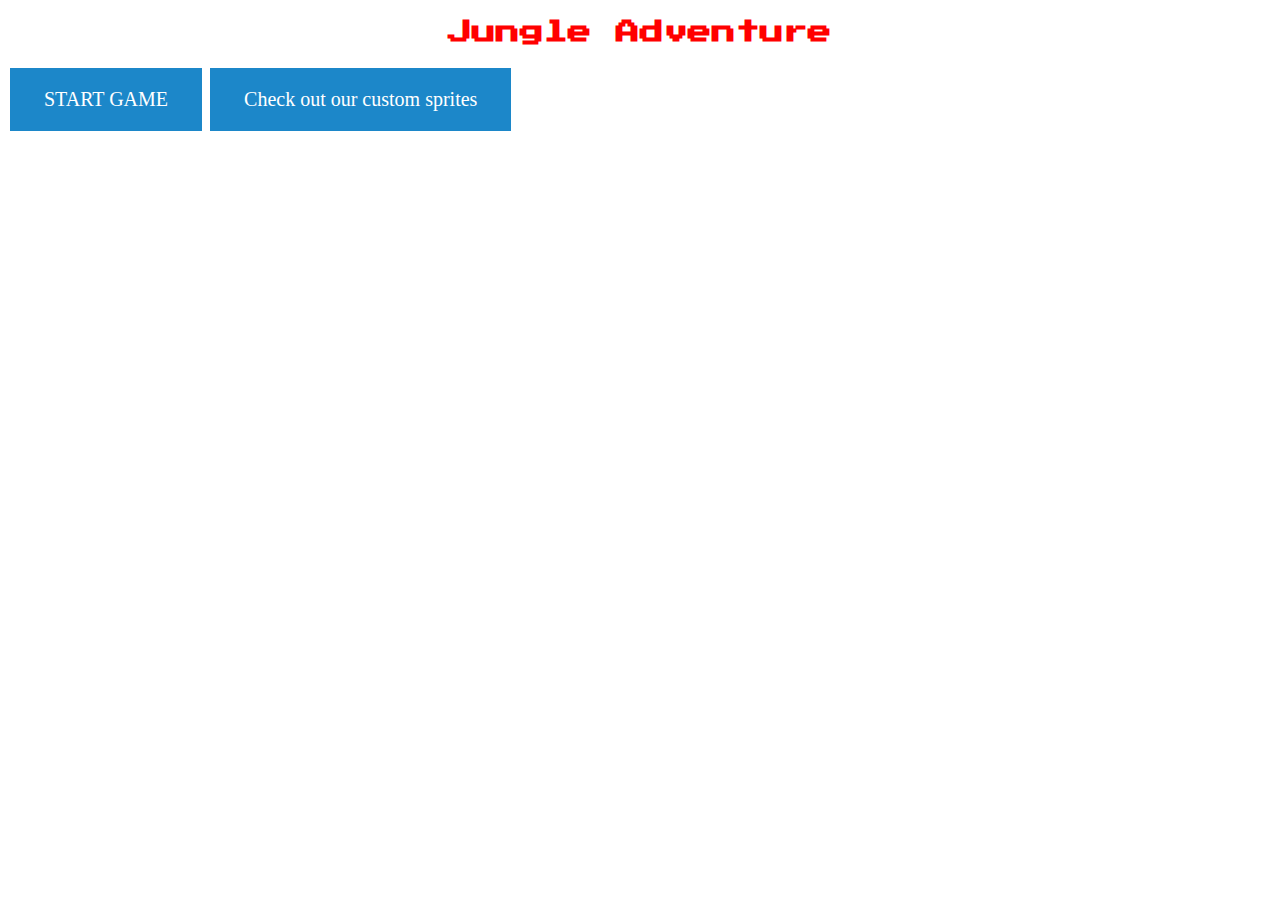
==== index.html @ 06269779 "Heart" ====
<!DOCTYPE html>
<html>
<head>
    <title>Jungle Adventure</title>
    <link rel="stylesheet" href="resources/css/index.css">
    <link href="https://fonts.googleapis.com/css2?family=Press+Start+2P&display=swap" rel="stylesheet">
    <style>
        body{
            background-image: url("/resources/img/junglebackground.jpg");
            }
    </style>
</head>
<body>
<h2 class="Jungle">Jungle Adventure</h2>
<a href="Jungle.html" class="button">START GAME</a>
<a href="sprites.html" class="button">Check out our custom sprites</a>
</body>
</html>
---- resources/css/index.css ----
.button {
    background-color: #1c87c9;
    border: none;
    color: white;
    padding: 20px 34px;
    text-align: center;
    text-decoration: none;
    display: inline-block;
    font-size: 20px;
    margin: 4px 2px;
    cursor: pointer;
  }

  .Jungle {
    /* font-family: jungleFont;
    src: url(resources\css\heavy_dock11.otf) format("opentype"); */
    font-family: 'Press Start 2P', cursive;
    color: red;
    text-align: center;
  }

  table, td, th{
    background-color: white;
    border: 2px solid black;
  }
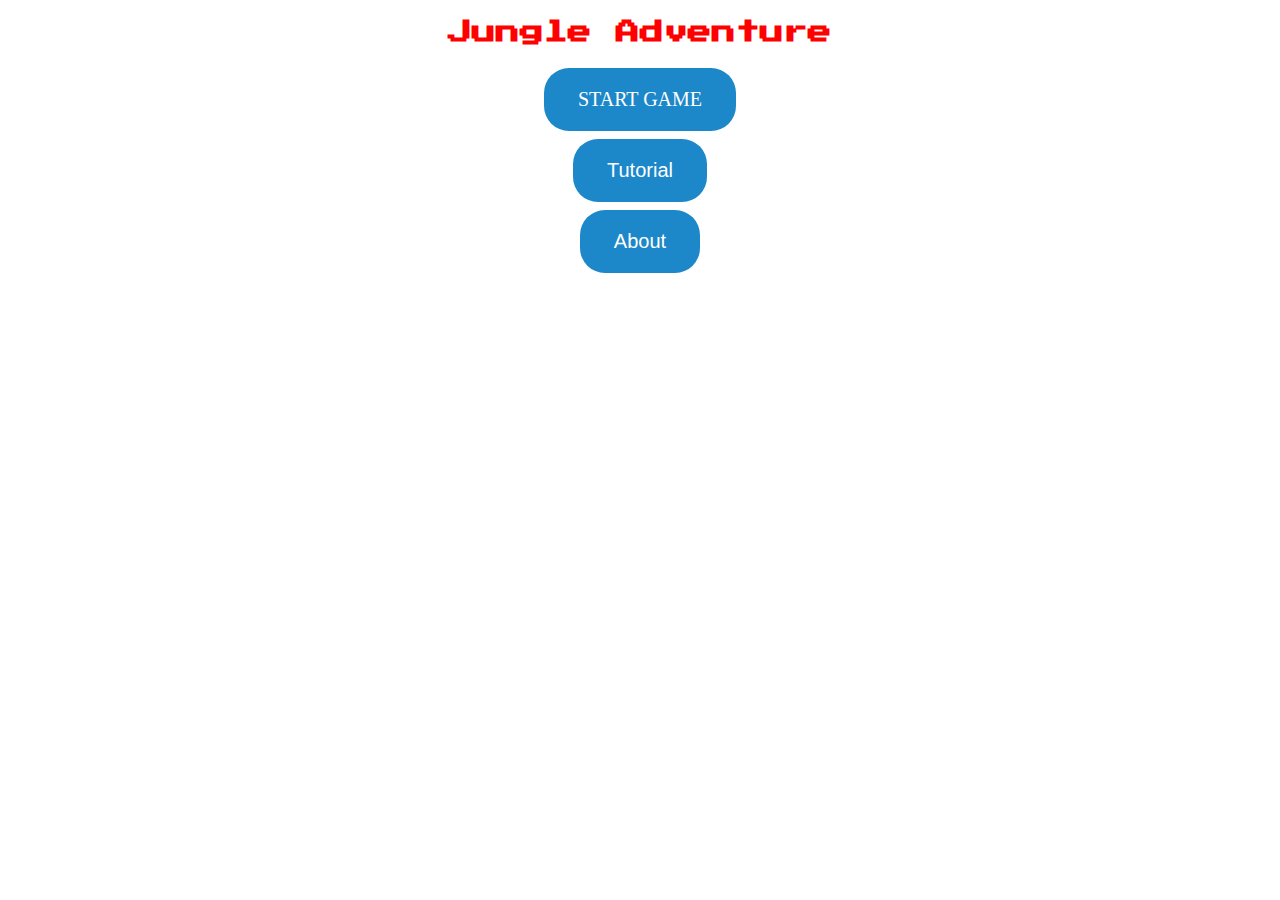
==== commit fc910ea3: "main-page" ====
--- a/index.html
+++ b/index.html
@@ -6,13 +6,47 @@
     <link href="https://fonts.googleapis.com/css2?family=Press+Start+2P&display=swap" rel="stylesheet">
     <style>
         body{
-            background-image: url("/resources/img/junglebackground.jpg");
+            background-image: url("resources/img/junglebackground.jpg");
             }
     </style>
 </head>
 <body>
-<h2 class="Jungle">Jungle Adventure</h2>
-<a href="Jungle.html" class="button">START GAME</a>
-<a href="sprites.html" class="button">Check out our custom sprites</a>
+    <nav>
+        <div id="container">
+
+            <h2 class="Jungle">Jungle Adventure</h2>
+
+            <div id="title-page">
+
+                <a href="Jungle.html" class="button">START GAME</a>
+                <br>
+                <button type="button" id="tutorialBtn" class="mainBtn"> Tutorial </button>
+                <br>
+                <button type="button" id="aboutBtn" class="mainBtn"> About </button>
+            </div>
+
+            <div id="tutorial-page">
+
+                <p> Tutorial of the Game</p>
+                <br>
+                <br>
+
+                <button type="button" id="tutorialBackBtn" class="mainBtn"> Back </button>
+            </div>
+
+            <div id="about-page">
+
+                <p>Final Projext</p>
+
+                <a href="sprites.html" class="button">Check out our custom sprites</a>
+                <br>
+                <br>
+
+                <button type="button" id="aboutBackBtn" class="mainBtn"> Back </button>
+            </div>
+        </div>
+    </nav>
+
+    <script src="resources/js/index.js"></script>
 </body>
 </html>--- a/resources/css/index.css
+++ b/resources/css/index.css
@@ -1,5 +1,6 @@
 .button {
     background-color: #1c87c9;
+    border-radius: 25px;
     border: none;
     color: white;
     padding: 20px 34px;
@@ -22,4 +23,35 @@
   table, td, th{
     background-color: white;
     border: 2px solid black;
+  }
+
+  nav {
+    text-align: center;
+  }
+
+
+  #title-page {
+    display: block;
+  }
+
+  #tutorial-page {
+    display: none;
+  }
+
+  #about-page {
+    display: none;
+  }
+
+  .mainBtn {
+    background-color: #1c87c9;
+    border-radius: 25px;
+    border: none;
+    color: white;
+    padding: 20px 34px;
+    text-align: center;
+    text-decoration: none;
+    display: inline-block;
+    font-size: 20px;
+    margin: 4px 2px;
+    cursor: pointer;
   }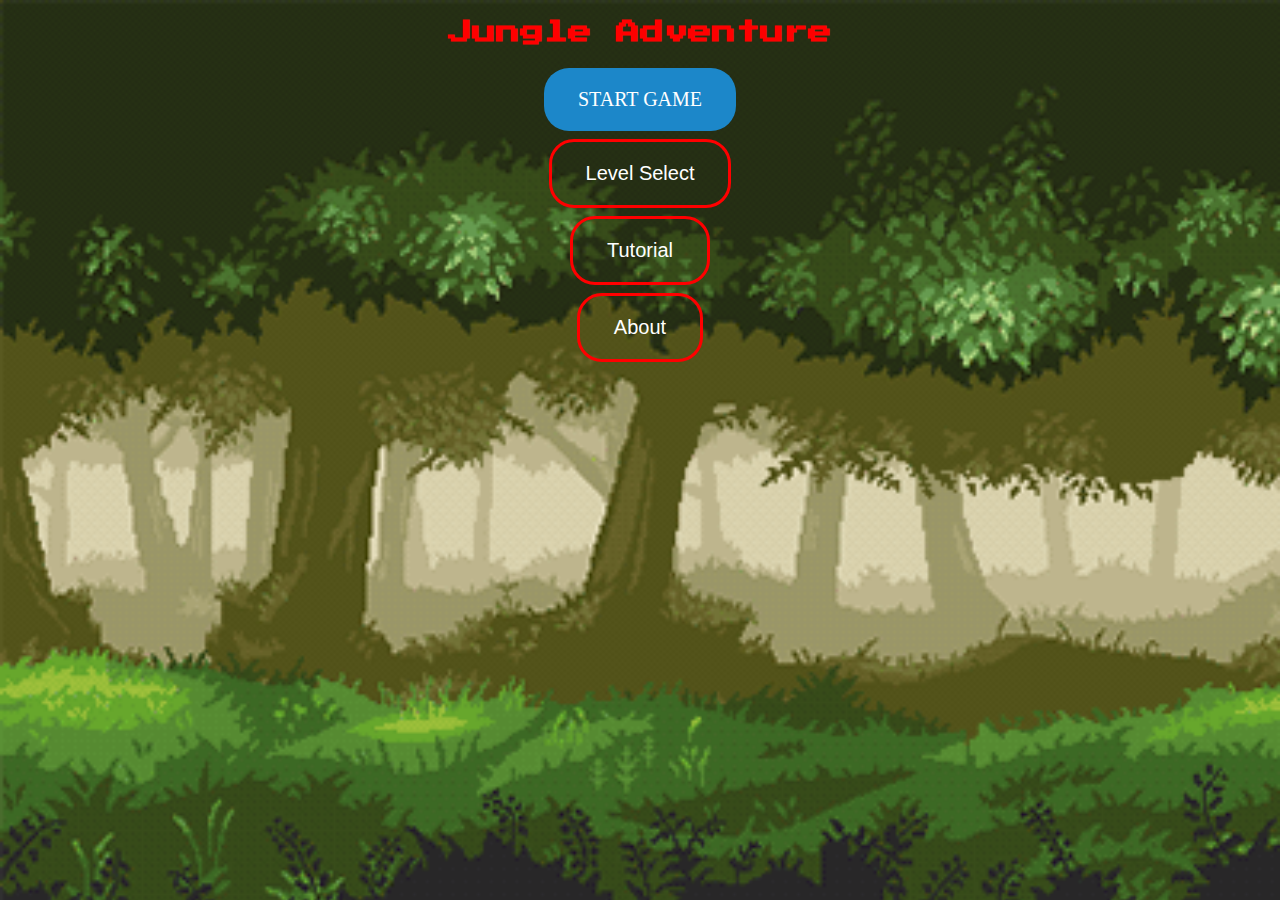
==== commit 592d85b8: "Merge branch 'main' of https://github.com/smithpcpuc/final-project-smithpcpuc into main" ====
--- a/index.html
+++ b/index.html
@@ -6,7 +6,10 @@
     <link href="https://fonts.googleapis.com/css2?family=Press+Start+2P&display=swap" rel="stylesheet">
     <style>
         body{
-            background-image: url("resources/img/junglebackground.jpg");
+            background-image: url("resources/img/titlescreen.gif");
+            background-repeat: no-repeat;
+            background-size: cover;
+            background-color: rgb(29, 48, 29);
             }
     </style>
 </head>
@@ -17,20 +20,29 @@
             <h2 class="Jungle">Jungle Adventure</h2>
 
             <div id="title-page">
-
-                <a href="Jungle.html" class="button">START GAME</a>
+                <a href="LevelOne.html" class="button">START GAME</a>
+                <br>
+                <button type="button" id="lvlSelectBtn" class="mainBtn">Level Select</button>
                 <br>
                 <button type="button" id="tutorialBtn" class="mainBtn"> Tutorial </button>
                 <br>
                 <button type="button" id="aboutBtn" class="mainBtn"> About </button>
             </div>
 
+            <div id="level-page">
+                <p>Level Select</p>
+                <br>
+                <a href="LevelOne.html" class="button">Level One</a>
+                <a href="LevelTwo.html" class="button">Level Two</a>
+                <a href="LevelThree.html" class="button">Level Three</a>
+                <br>
+                <button type="button" id="lvlSelectBackBtn" class="mainBtn"> Back </button>
+            </div>
+
             <div id="tutorial-page">
-
                 <p> Tutorial of the Game</p>
                 <br>
                 <br>
-
                 <button type="button" id="tutorialBackBtn" class="mainBtn"> Back </button>
             </div>
 
--- a/resources/css/index.css
+++ b/resources/css/index.css
@@ -42,10 +42,15 @@
     display: none;
   }
 
+  #level-page {
+    display: none;
+  }
+
   .mainBtn {
-    background-color: #1c87c9;
+    background-color: transparent;
     border-radius: 25px;
-    border: none;
+    border: solid;
+    border-color: red;
     color: white;
     padding: 20px 34px;
     text-align: center;
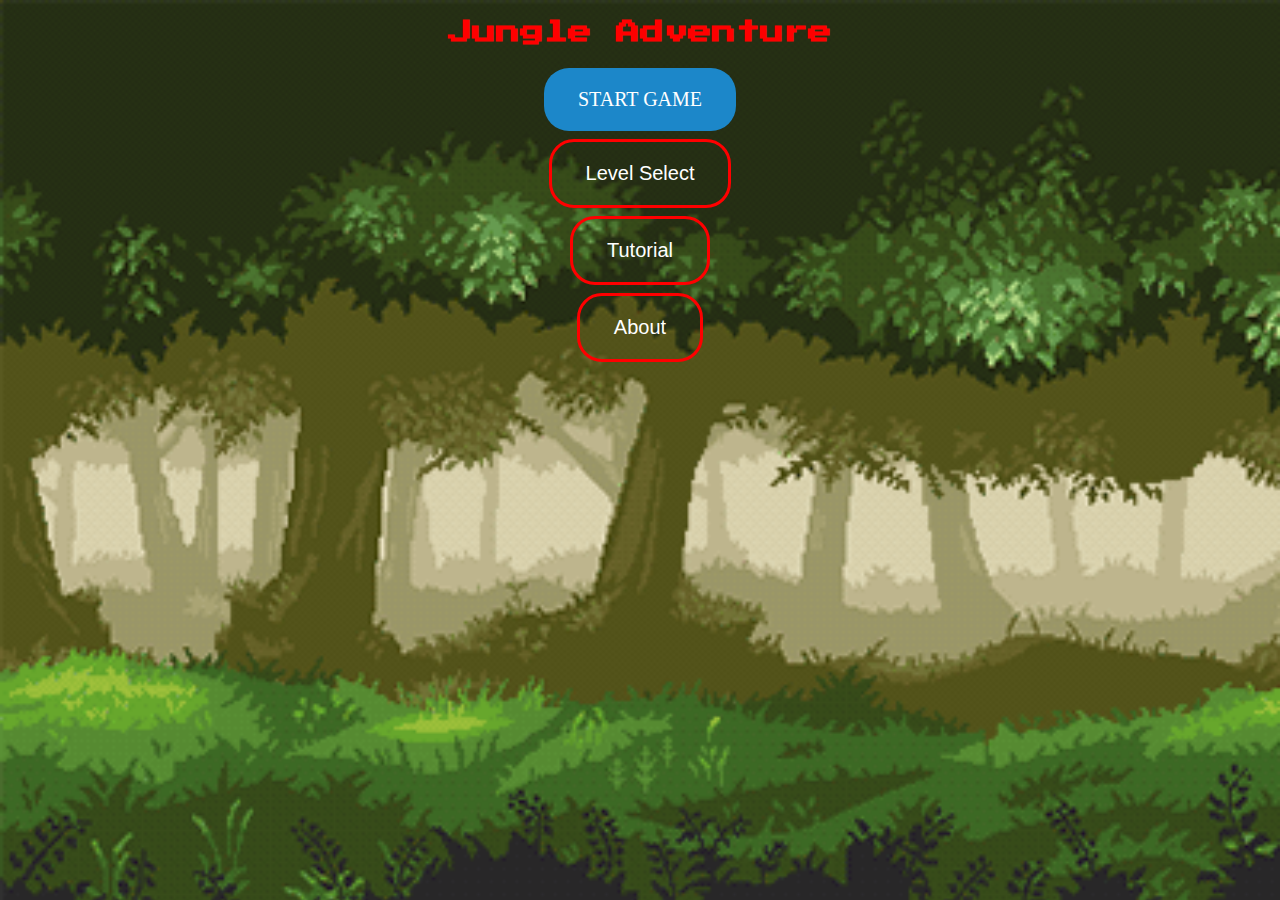
==== commit 7ed26157: "Welcome to Jungle" ====
--- a/index.html
+++ b/index.html
@@ -40,7 +40,20 @@
             </div>
 
             <div id="tutorial-page">
-                <p> Tutorial of the Game</p>
+                <p>Button to Move the Character</p>
+                <br>
+                <div style="color:crimson;">
+                    Up
+                    <br>
+                    Left<img src="resources\img\tutorial\wasdKey.png"> Right 
+                    <br>
+                    Down
+                    <br>
+                    <br>
+                    <br>
+                    <p>Shoot</p>
+                    <img src="resources\img\tutorial\mouse.png">
+                </div>
                 <br>
                 <br>
                 <button type="button" id="tutorialBackBtn" class="mainBtn"> Back </button>
@@ -48,8 +61,8 @@
 
             <div id="about-page">
 
-                <p>Final Projext</p>
-
+                <p>Final Project</p>
+                <p></p>
                 <a href="sprites.html" class="button">Check out our custom sprites</a>
                 <br>
                 <br>
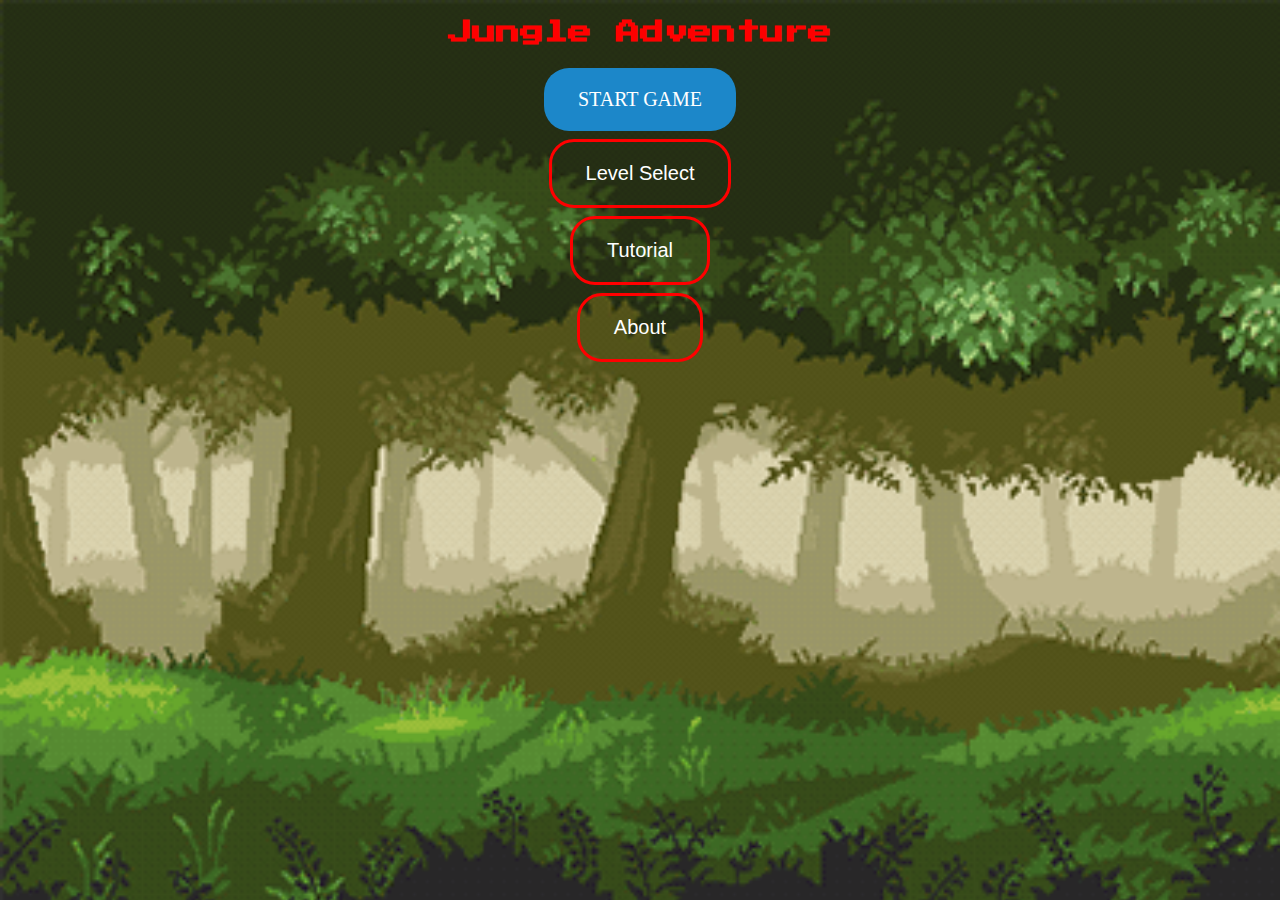
==== commit bcbc1898: "Merge branch 'main' of https://github.com/smithpcpuc/final-project-smithpcpuc into main" ====
--- a/index.html
+++ b/index.html
@@ -45,7 +45,7 @@
                 <div style="color:crimson;">
                     Up
                     <br>
-                    Left<img src="resources\img\tutorial\wasdKey.png"> Right 
+                    Left<img src="resources\img\tutorial\arrow.png"> Right 
                     <br>
                     Down
                     <br>
@@ -62,7 +62,8 @@
             <div id="about-page">
 
                 <p>Final Project</p>
-                <p></p>
+                <p>We wanted to make a side-scroller that would have some element from Metriod to an extent. We thought about it for a good fews days and then from the inspiration of sprite making we had a more humorous roundabout with our title, “Amazon DeliveryBoi”</p>
+                <p>What if we just base a game off a guy who works for Amazon, and he has to deliver a specific package to someone living in the amazon Jungle, all the while collecting money on the way?</p>
                 <a href="sprites.html" class="button">Check out our custom sprites</a>
                 <br>
                 <br>
